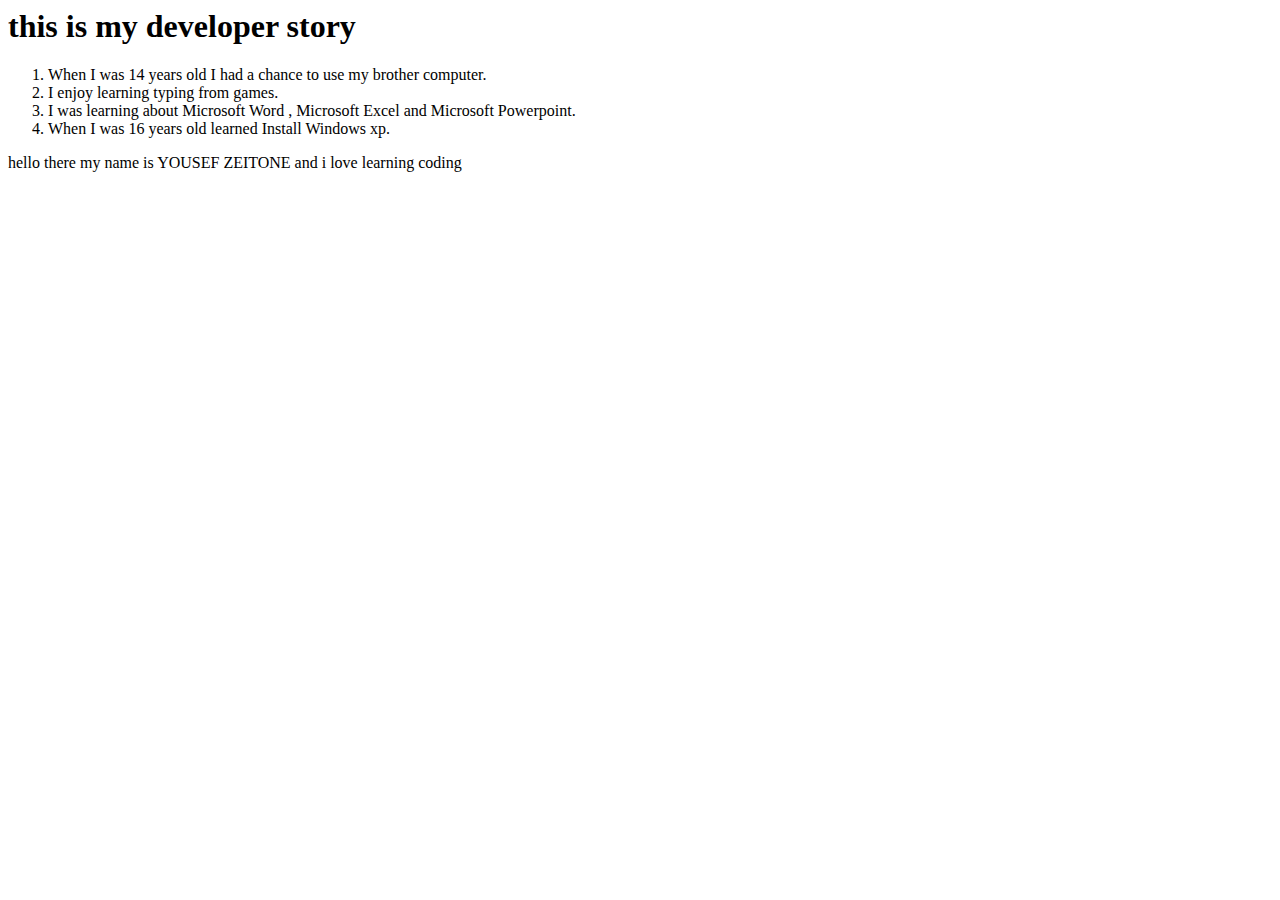
==== my story.html @ e1b2f9d6 "Create my story.html" ====
<!DOCTYPE>
<html>
   <head>
     <title>first HTML web page</title>
   </head/>
   <body>
   <header>
             <h1>this is my developer story</h1>
    <ol>
        <li>When I was 14 years old I had a chance to use my brother computer.
</li>
        <li>I enjoy learning typing from games.</li>
        <li>I was learning about Microsoft Word , Microsoft Excel and Microsoft Powerpoint.
</li>
        <li>When I was 16 years old learned Install Windows xp.
</li>
    </ol>
   </header>
  <section>
    <p>
      hello there my name is YOUSEF ZEITONE and i love learning coding
    </p>
    </section>
</body>
</html>
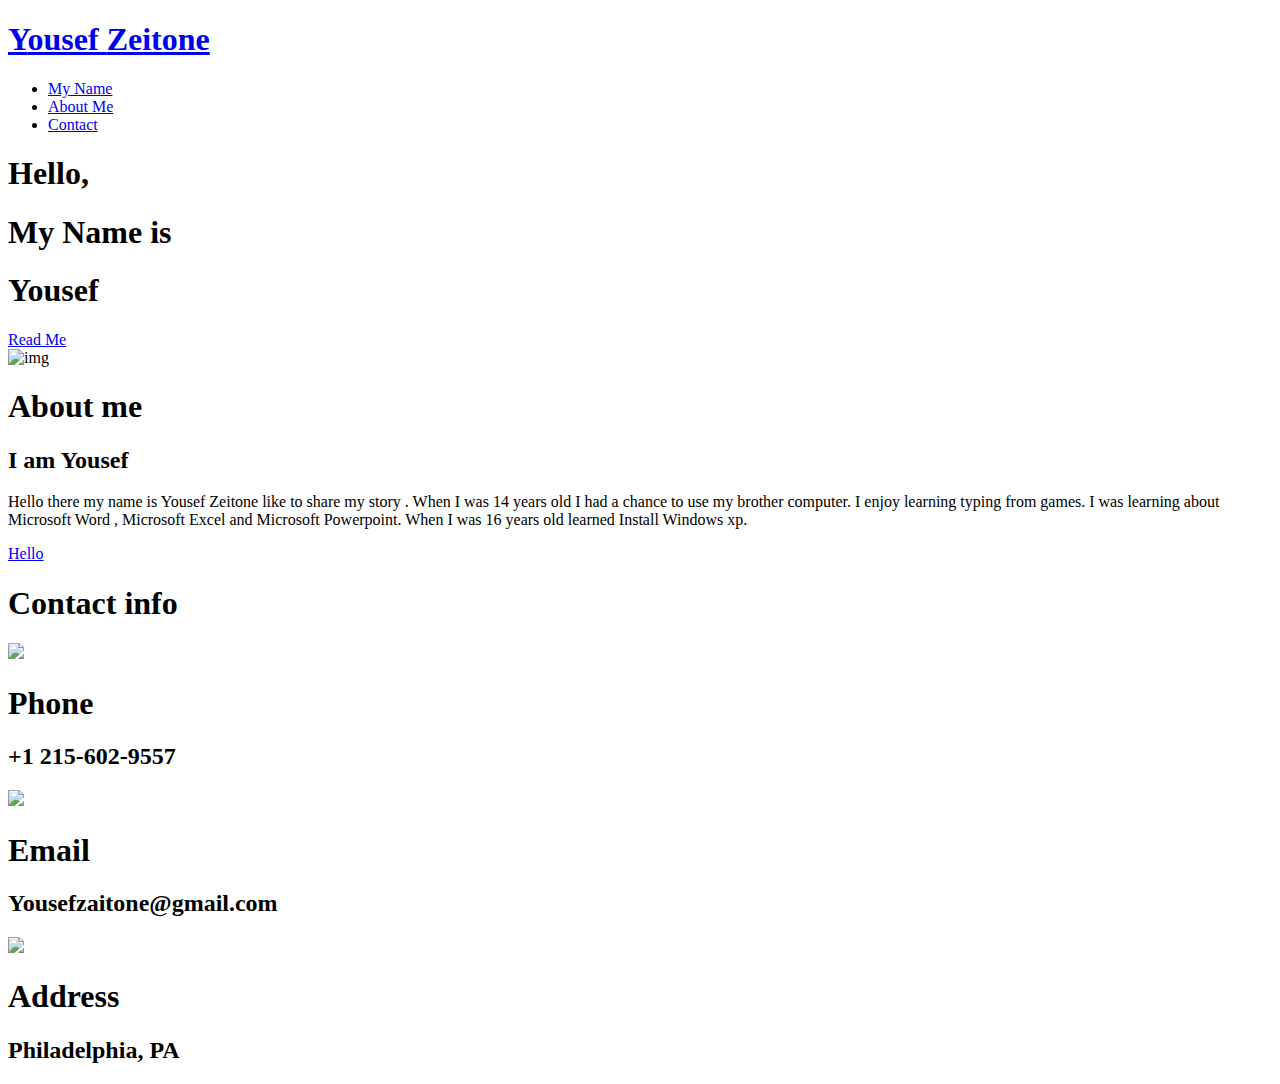
==== commit e5307c28: "Add files via upload" ====
--- a/my story.html
+++ b/my story.html
@@ -1,25 +1,103 @@
-<!DOCTYPE>
-<html>
-   <head>
-     <title>first HTML web page</title>
-   </head/>
-   <body>
-   <header>
-             <h1>this is my developer story</h1>
-    <ol>
-        <li>When I was 14 years old I had a chance to use my brother computer.
-</li>
-        <li>I enjoy learning typing from games.</li>
-        <li>I was learning about Microsoft Word , Microsoft Excel and Microsoft Powerpoint.
-</li>
-        <li>When I was 16 years old learned Install Windows xp.
-</li>
-    </ol>
-   </header>
-  <section>
-    <p>
-      hello there my name is YOUSEF ZEITONE and i love learning coding
-    </p>
-    </section>
+<!DOCTYPE html>
+<html lang="en">
+
+<head>
+  <meta charset="UTF-8">
+  <meta name="viewport" content="width=device-width, initial-scale=1.0">
+  <link rel="stylesheet" href="style.css">
+  <title>Yousef Zeitone</title>
+</head>
+
+<body>
+  <!-- Header -->
+  <section id="header">
+    <div class="header container">
+      <div class="nav-bar">
+        <div class="brand">
+          <a href="#hero">
+            <h1><span>Y</span>ousef <span>Z</span>eitone</h1>
+          </a>
+        </div>
+        <div class="nav-list">
+          <div class="hamburger">
+            <div class="bar"></div>
+          </div>
+          <ul>
+            <li><a href="#hero" data-after="MyName">My Name</a></li>
+            <li><a href="#about Me" data-after="About Me">About Me</a></li>
+            <li><a href="#contact" data-after="Contact">Contact</a></li>
+          </ul>
+        </div>
+      </div>
+    </div>
+  </section>
+  <!-- End Header -->
+
+
+  <!-- Hero Section  -->
+  <section id="hero">
+    <div class="hero container">
+      <div>
+        <h1>Hello, <span></span></h1>
+        <h1>My Name is <span></span></h1>
+        <h1>Yousef <span></span></h1>
+        <a href="#About Me" type="button" class="cta">Read Me</a>
+      </div>
+    </div>
+  </section>
+  <!-- End Hero Section  -->
+
+  <!-- About Me Section -->
+  <section id="about Me">
+    <div class="about Me container">
+      <div class="col-left">
+        <div class="about Me-img">
+          <img src="https://scontent-iad3-1.xx.fbcdn.net/v/t39.30808-6/278348884_4964921023593243_1203213019717374764_n.jpg?_nc_cat=107&ccb=1-5&_nc_sid=09cbfe&_nc_ohc=FBMy7EXPJv4AX-4Gr7v&_nc_ht=scontent-iad3-1.xx&oh=00_AT_k_cY4qycTzF5VT57qpu-IRS4rbmAX8jP3AmluykomFA&oe=625B50C4" alt="img">
+        </div>
+      </div>
+      <div class="col-right">
+        <h1 class="section-title">About <span>me</span></h1>
+        <h2>I am Yousef</h2>
+          <p>Hello there my name is Yousef Zeitone like to share my story .
+            When I was 14 years old I had a chance to use my brother computer. I enjoy learning typing from games. I was learning about Microsoft Word , Microsoft Excel and Microsoft Powerpoint. When I was 16 years old learned Install Windows xp.</p>
+        <a href="#" class="cta">Hello</a>
+      </div>
+    </div>
+  </section>
+  <!-- End About Section -->
+
+  <!-- Contact Section -->
+  <section id="contact">
+    <div class="contact container">
+      <div>
+        <h1 class="section-title">Contact <span>info</span></h1>
+      </div>
+      <div class="contact-items">
+        <div class="contact-item">
+          <div class="icon"><img src="https://img.icons8.com/bubbles/100/000000/phone.png" /></div>
+          <div class="contact-info">
+            <h1>Phone</h1>
+            <h2>+1 215-602-9557</h2>
+          </div>
+        </div>
+        <div class="contact-item">
+          <div class="icon"><img src="https://img.icons8.com/bubbles/100/000000/new-post.png" /></div>
+          <div class="contact-info">
+            <h1>Email</h1>
+            <h2>Yousefzaitone@gmail.com</h2>
+          </div>
+        </div>
+        <div class="contact-item">
+          <div class="icon"><img src="https://img.icons8.com/bubbles/100/000000/map-marker.png" /></div>
+          <div class="contact-info">
+            <h1>Address</h1>
+            <h2>Philadelphia, PA</h2>
+          </div>
+        </div>
+      </div>
+    </div>
+  </section>
+  <!-- End Contact Section -->
+
+  <script src="./app.js"></script>
 </body>
-</html>
